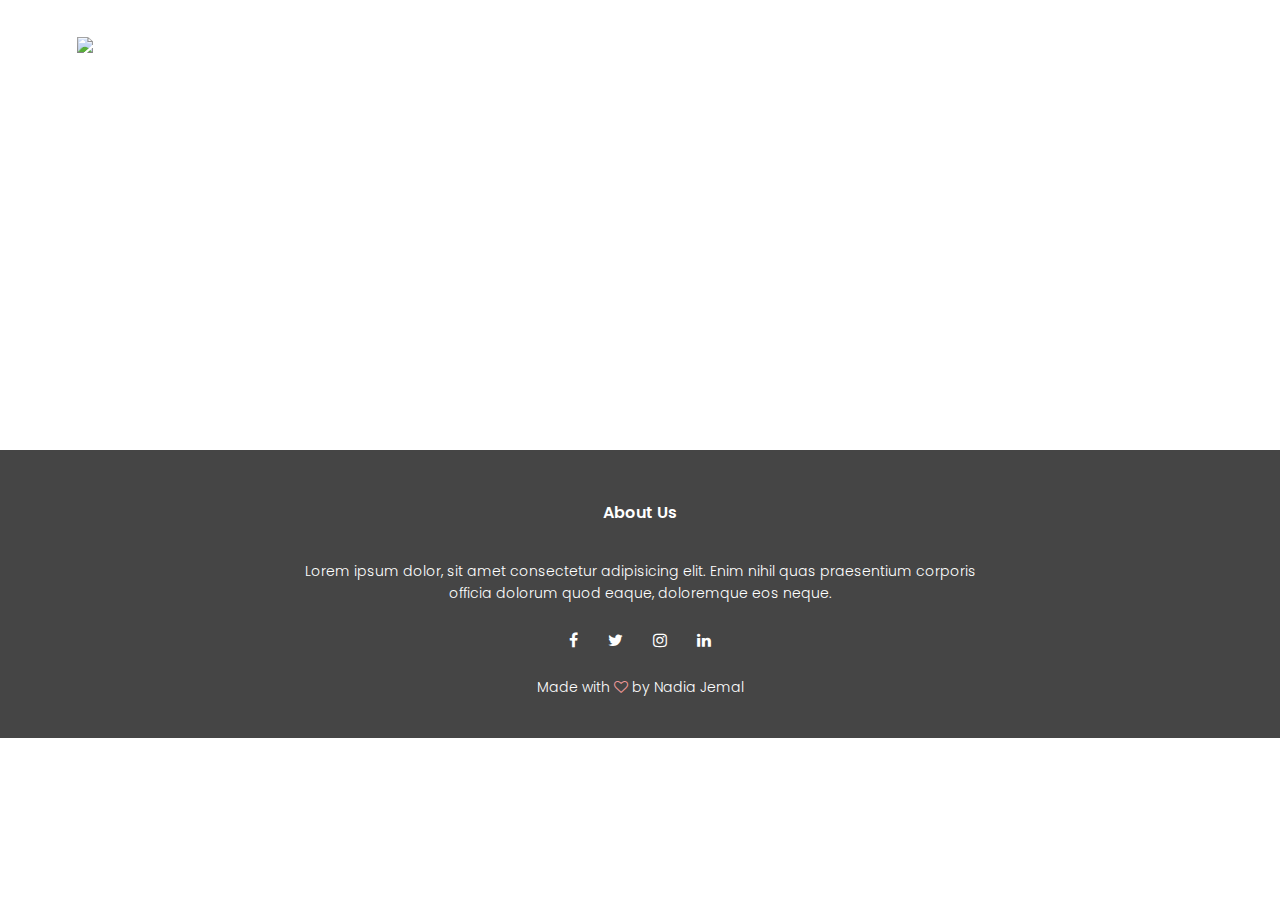
==== Video.html @ 2532e658 "video" ====
<!DOCTYPE html>
<html>

<head>
    <meta name="viewport" content="with=device-width, initial-scale= 1.0">
    <link rel="icon" type="image/png" sizes="32x32"
        href="https://images.vexels.com/media/users/3/153171/isolated/lists/476aababf06d3a715e4e380b34764dc3-graduation-hat-school-icon.png">
    <title>Emery SHSM</title>
    <link rel="stylesheet" href="style.css">
    <link rel="preconnect" href="https://fonts.googleapis.com">
    <link rel="preconnect" href="https://fonts.gstatic.com" crossorigin>
    <link href="https://fonts.googleapis.com/css2?family=Poppins:wght@100;200;300;400;600;700&display=swap"
        rel="stylesheet">
    <link rel="stylesheet" href="https://stackpath.bootstrapcdn.com/font-awesome/4.7.0/css/font-awesome.min.css">
</head>

<body>
    <section class="sub-header">
        <nav>
            <a href="index.html"><img src="img/shsm.png">
                <div class="nav-links" id="navLinks">
                    <i class="fa fa-times" onclick="hideMenu()"></i>
                    <ul>
                        <li><a href="">HOME</a></li>
                        <li><a href="">ABOUT</a></li>
                        <li><a href="">COURSE</a></li>
                        <li><a href="">VIDEO</a></li>
                        <li><a href="">CONTACT</a></li>
                    </ul>
                </div>
                <i class="fa fa-bars" onclick="showMenu()"></i>
        </nav>
        <h1>Video</h1>
    </section>





    <section class="footer">
        <h4>About Us</h4>
        <p>Lorem ipsum dolor, sit amet consectetur adipisicing elit. Enim nihil quas praesentium corporis <br>officia
            dolorum
            quod eaque, doloremque eos neque.</p>
        <div class="icons">
            <i class="fa fa-facebook"></i>
            <i class="fa fa-twitter"></i>
            <i class="fa fa-instagram"></i>
            <i class="fa fa-linkedin"></i>
        </div>
        <p>Made with <i class="fa fa-heart-o"></i> by Nadia Jemal</p>
    </section>









    <!-- Javascript for Toggle Menu -->
    <script>
        var navLink = document.getElementById("navLinks");

        function showMenu() {
            navLinks.style.right = "0";
        }
        function hideMenu() {
            navLinks.style.right = "-200px";
        }
    </script>


</body>

</html>
---- style.css ----
* {
  padding: 0;
  margin: 0;
  scroll-behavior: smooth;
  font-family: "Poppins", sans-serif;
}

html,
body {
  overflow-x: hidden;
}

.header {
  min-height: 100vh;
  width: 100%;
  background-image: linear-gradient(rgba(29, 7, 7, 0.8), rgba(0, 0, 0, 0.8)),
    url("img/img.png");
  background-position: center;
  background-size: cover;
  position: relative;
}

nav {
  display: flex;
  padding: 2% 6%;
  justify-content: space-between;
  align-items: center;
}

nav img {
  width: 120px;
}

.nav-links {
  flex: 1;
  text-align: right;
}

.nav-links ul li {
  list-style: none;
  display: inline-block;
  padding: 8px 12px;
  position: relative;
}

.nav-links ul li a {
  color: #fff;
  text-decoration: none;
  font-size: 13px;
}

.nav-links ul li::after {
  content: "";
  width: 0%;
  height: 2px;
  background: #f44336;
  display: block;
  margin: auto;
  transition: 0.5s;
}

.nav-links ul li:hover::after {
  width: 100%;
}

.text-box {
  width: 90%;
  color: #fff;
  position: absolute;
  top: 50%;
  left: 50%;
  transform: translate(-50%, -50%);
  text-align: center;
}

.text-box h1 {
  font-size: 62px;
}

.text-box p {
  margin: 10px 0 40px;
  font-size: 14px;
  color: #fff;
}

.hero-btn {
  display: inline-block;
  text-decoration: none;
  color: #fff;
  border: 1px solid #fff;
  padding: 12px 34px;
  font-size: 13px;
  background: transparent;
  position: relative;
  cursor: pointer;
  border-radius: 5px;
}

.hero-btn:hover {
  border: 1px solid #f44336;
  background: #f44336;
  transition: 1.2s;
}

nav .fa {
  display: none;
}

nav a {
  text-decoration: none;
}

@media (max-width: 700px) {
  .text-box h1 {
    font-size: 30px;
  }

  .nav-links ul li {
    display: block;
  }

  .nav-links {
    position: absolute;
    background: #f44336;
    height: 100vh;
    width: 200px;
    top: 0;
    right: -200px;
    text-align: left;
    z-index: 2;
    transition: 1s;
  }

  nav .fa {
    display: block;
    color: #fff;
    margin: 10px;
    font-size: 22px;
    cursor: pointer;
  }

  .nav-links ul {
    padding: 30px;
  }
}

/* SHSM */
.SHSM {
  margin: auto;
  padding: 80px;
}

.section {
  display: flex;
  justify-content: space-between;
}

.section img {
  height: 450px;
}

.section h1 {
  margin: 0%;
  color: #000000;
}

.section p {
  padding-top: 20px;
  color: #777;
  line-height: 30px;
  text-align: justify;
}

ul.a {
  list-style-type: circle;
  color: #777;
  font-size: medium;
  line-height: 30px;
  font-size: 14px;
  padding: 15px;
}

.list a {
  margin: auto;
}

/* course */

.course {
  width: 80%;
  margin: auto;
  text-align: center;
  padding-top: 70px;
}

h1 {
  font-size: 36px;
  font-weight: 600;
}

p {
  color: #777;
  font-size: 14px;
  font-weight: 300;
  line-height: 22px;
  padding: 10px;
}

.row {
  margin-top: 5%;
  display: flex;
  justify-content: space-between;
}

.course-col {
  flex-basis: 31%;
  background: #fff3f3;
  border-radius: 10px;
  margin-bottom: 5%;
  padding: 20px 12px;
  box-sizing: border-box;
  transition: 0.5s;
}

h3 {
  text-align: center;
  font-weight: 600;
  margin: 10px 0;
}

.course-col:hover {
  box-shadow: 0 0 20px 0px rgba(0, 0, 0, 0.2);
}

@media(max-width: 700px) {
  .row {
    flex-direction: column;
  }
}

/* pictures */

.pictures {
  width: 80%;
  margin: auto;
  text-align: center;
  padding-top: 70px;
}

.pictures-col {
  flex-basis: 32%;
  border-radius: 10px;
  margin-bottom: 30px;
  position: relative;
  overflow: hidden;
}

.pictures-col img {
  width: 100%;
  height: 100%;
  display: block;
}

.layer {
  background: transparent;
  height: 100%;
  width: 100%;
  position: absolute;
  top: 0;
  left: 0;
  transition: 0.5s;
}

.layer:hover {
  background: rgba(228, 87, 87, 0.7);
  ;
}

.layer h3 {
  width: 100%;
  font-weight: 500;
  color: white;
  font-size: 26px;
  bottom: 0%;
  left: 50%;
  transform: translateX(-50%);
  position: absolute;
  opacity: 0;
  transition: 0.5s;
}

.layer p {
  width: 100%;
  font-weight: 500;
  font-size: 13px;
  color: #fff;
  left: 50%;
  bottom: 0%;
  transform: translateX(-50%);
  position: absolute;
  opacity: 0;
  transition: 0.5s;
}

.layer:hover h3 {
  bottom: 43%;
  opacity: 1;
}

.layer:hover p {
  bottom: 26%;
  opacity: 1;
}

/* Reach Ahead Activities */

.reach {
  width: 80%;
  margin: auto;
  text-align: center;
  padding-top: 100px;
  padding-bottom: 120px;
}

/* college */

.college {
  min-height: 60vh;
  width: 100%;
  background-image: linear-gradient(rgba(29, 7, 7, 0.678), rgba(0, 0, 0, 0.654)),
    url("img/try.png");
  background-position: center;
  background-size: cover;
  position: relative;
}

.text-box2 {
  width: 90%;
  color: #fff;
  position: absolute;
  top: 50%;
  left: 50%;
  transform: translate(-50%, -50%);
  text-align: center;
}

.text-box2 h1 {
  font-size: 58px;
}

.text-box2 p {
  margin: 10px 0 40px;
  font-size: 14px;
  color: #fff;
}

/* explaination */

.explaination {
  width: 80%;
  margin: auto;
  text-align: center;
  padding-top: 100px;
  padding-bottom: 100px;
}

.explain-col {
  flex-basis: 31%;
  background: #fff3f3;
  border-radius: 10px;
  margin-bottom: 5%;
  padding: 20px 12px;
  box-sizing: border-box;
  transition: 0.5s;
}

.explain-col:hover {
  box-shadow: 0 0 20px 0px rgba(0, 0, 0, 0.2);
}

/* footer */

.footer {
  width: 100%;
  text-align: center;
  padding: 30px 0;
  background-color: rgb(69, 69, 69);
}

.footer h4 {
  margin-bottom: 25px;
  margin-top: 20px;
  font-weight: 600;
  color: #fff;
}

.footer p {
  color: #fff;
}

.icons .fa {
  color: #fff;
  margin: 0 13px;
  cursor: pointer;
  padding: 18px 0;
}

.fa-heart-o {
  color: #ef9898;
}

/* video */

.sub-header {
  height: 50vh;
  width: 100%;
  background-image: linear-gradient(rgba(4, 9, 30, 0.7)), (rgba(4, 9, 30, 0.7)), url("img/background.jpg");
  background-position: center;
  background-size: cover;
  text-align: center;
  color: white;

}
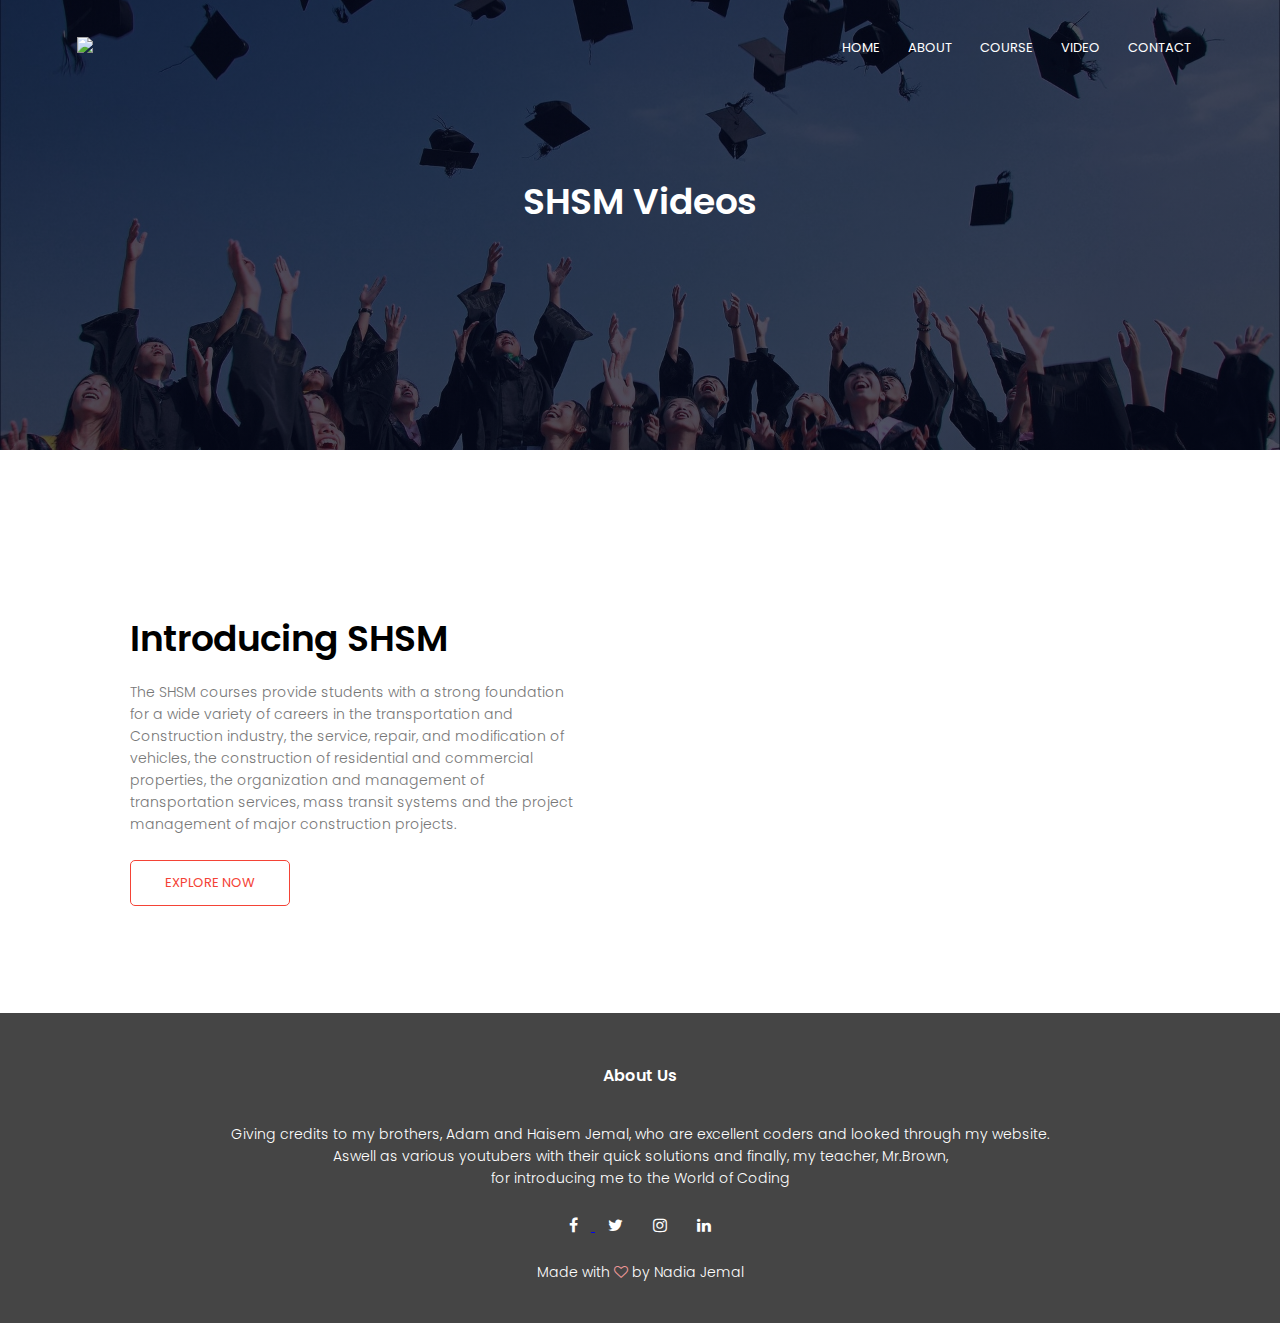
==== commit 8e70e4a6: "FINAL(i hope)" ====
--- a/Video.html
+++ b/Video.html
@@ -21,32 +21,53 @@
                 <div class="nav-links" id="navLinks">
                     <i class="fa fa-times" onclick="hideMenu()"></i>
                     <ul>
-                        <li><a href="">HOME</a></li>
-                        <li><a href="">ABOUT</a></li>
-                        <li><a href="">COURSE</a></li>
-                        <li><a href="">VIDEO</a></li>
-                        <li><a href="">CONTACT</a></li>
+                        <li><a href="./index.html">HOME</a></li>
+                        <li><a href="./index.html#about">ABOUT</a></li>
+                        <li><a href="./index.html#courses">COURSE</a></li>
+                        <li><a href="./Video.html">VIDEO</a></li>
+                        <li><a href="./index.html#contactus">CONTACT</a></li>
                     </ul>
                 </div>
                 <i class="fa fa-bars" onclick="showMenu()"></i>
         </nav>
-        <h1>Video</h1>
+        <h1>SHSM Videos</h1>
     </section>
 
+    <!-- Video Content -->
 
-
-
+    <section class="video">
+        <div class="row">
+            <div class="video-col">
+                <h1>Introducing SHSM</h1>
+                <p>The SHSM courses provide students with a strong foundation for a wide variety of careers in the
+                    transportation and Construction industry, the service, repair, and modification of vehicles, the
+                    construction of residential and commercial properties, the organization and management of
+                    transportation services, mass transit systems and the project management of major construction
+                    projects.
+                </p>
+                <a href="#" class="hero-btn red-btn">EXPLORE NOW</a>
+            </div>
+            <div class="video-col">
+                <iframe width="560" height="315" src="https://www.youtube.com/embed/njgYOjtk__I"
+                    title="YouTube video player" frameborder="0"
+                    allow="accelerometer; autoplay; clipboard-write; encrypted-media; gyroscope; picture-in-picture"
+                    allowfullscreen></iframe>
+            </div>
+        </div>
+    </section>
 
     <section class="footer">
         <h4>About Us</h4>
-        <p>Lorem ipsum dolor, sit amet consectetur adipisicing elit. Enim nihil quas praesentium corporis <br>officia
-            dolorum
-            quod eaque, doloremque eos neque.</p>
+        <p>Giving credits to my brothers, Adam and Haisem Jemal, who are excellent coders and looked through my website.
+            <br> Aswell as various youtubers with their quick solutions and finally, my teacher, Mr.Brown, <br>for
+            introducing me
+            to the World of Coding
+        </p>
         <div class="icons">
-            <i class="fa fa-facebook"></i>
-            <i class="fa fa-twitter"></i>
-            <i class="fa fa-instagram"></i>
-            <i class="fa fa-linkedin"></i>
+            <a href="https://m.facebook.com/profile.php?id=112146235478655"><i class="fa fa-facebook"></i> </a>
+            <a href="https://twitter.com/emerycollegiate?lang=en"><i class="fa fa-twitter"></i></a>
+            <a href="https://www.instagram.com/emerysac/"><i class="fa fa-instagram"></i></a>
+            <a href="#"><i class="fa fa-linkedin"></i></a>
         </div>
         <p>Made with <i class="fa fa-heart-o"></i> by Nadia Jemal</p>
     </section>
--- a/style.css
+++ b/style.css
@@ -144,46 +144,6 @@
   }
 }
 
-/* SHSM */
-.SHSM {
-  margin: auto;
-  padding: 80px;
-}
-
-.section {
-  display: flex;
-  justify-content: space-between;
-}
-
-.section img {
-  height: 450px;
-}
-
-.section h1 {
-  margin: 0%;
-  color: #000000;
-}
-
-.section p {
-  padding-top: 20px;
-  color: #777;
-  line-height: 30px;
-  text-align: justify;
-}
-
-ul.a {
-  list-style-type: circle;
-  color: #777;
-  font-size: medium;
-  line-height: 30px;
-  font-size: 14px;
-  padding: 15px;
-}
-
-.list a {
-  margin: auto;
-}
-
 /* course */
 
 .course {
@@ -414,10 +374,75 @@
 .sub-header {
   height: 50vh;
   width: 100%;
-  background-image: linear-gradient(rgba(4, 9, 30, 0.7)), (rgba(4, 9, 30, 0.7)), url("img/background.jpg");
+  background-image: linear-gradient(rgba(4, 9, 30, 0.7), rgba(4, 9, 30, 0.7)), url(img/background.jpg);
   background-position: center;
   background-size: cover;
   text-align: center;
-  color: white;
-
+  color: #fff;
+}
+
+.sub-header h1 {
+  margin-top: 80px;
+}
+
+.video {
+  width: 80%;
+  margin: auto;
+  padding-top: 80px;
+  padding-bottom: 50px;
+}
+
+.video-col {
+  flex-basis: 48%;
+  padding: 30px 2px;
+}
+
+.video-col img {
+  width: 100%;
+}
+
+.video-col h1 {
+  padding-top: 0;
+}
+
+.video-col p {
+  padding: 15px 0 25px;
+}
+
+.red-btn {
+  border: 1px solid #f44336;
+  background: transparent;
+  color: #f44336;
+}
+
+.red-btn:hover {
+  color: #fff;
+}
+
+/* SHSM table */
+
+.shsm-table {
+  width: 80%;
+  margin: auto;
+  text-align: center;
+  padding-bottom: 100px;
+}
+
+.shsm-table img {
+  height: 100%;
+  width: 100%;
+}
+
+/* Career */
+
+.career {
+  width: 80%;
+  margin: auto;
+  text-align: center;
+  padding-bottom: 100px;
+}
+
+.career img {
+  height: 100%;
+  width: 100%;
 }